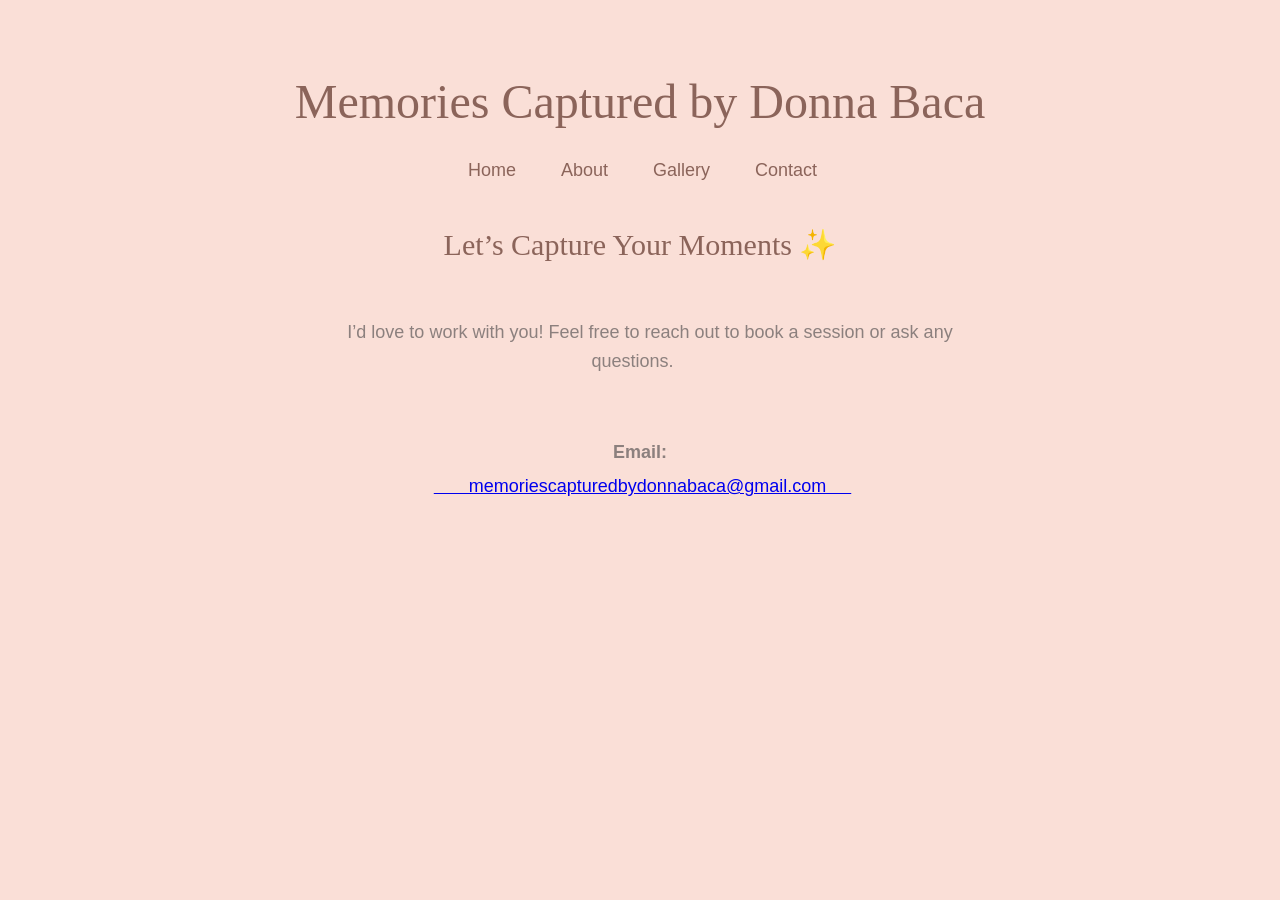
==== contact.html @ df6a173b "Add files via upload" ====
<!DOCTYPE html>
<html lang="en">
<head>
  <meta charset="UTF-8">
  <title>Contact | Memories Captured</title>
  <link rel="stylesheet" href="style.css">
</head>

<body>

<header>
  <h1>Memories Captured by Donna Baca</h1>
  <nav>
    <a href="index.html">Home</a>
    <a href="about.html">About</a>
    <a href="gallery.html">Gallery</a>
    <a href="contact.html">Contact</a>
  </nav>
</header>

<section class="contact">
  <h2>Let’s Capture Your Moments ✨</h2>
  <p class="contact-subtitle">
    I’d love to work with you! Feel free to reach out to book a session or ask any questions.
  </p>

  <div class="contact-box">
    <p><strong>Email:</strong></p>
    <a href="mailto:memoriescapturedbydonnabaca@gmail.com">
      memoriescapturedbydonnabaca@gmail.com
    </a>
  </div>

</section>

</body>
</html>
---- style.css ----
/* ===== BASE ===== */
body {
  background-color: #FADFD7;
  color: #8c807e;
  font-family: Arial, sans-serif;
  text-align: center;
  margin: 0;
  font-size: 18px;
}

/* ===== HEADINGS ===== */
h1, h2, h3 {
  font-family: Georgia, "Times New Roman", serif;
  color: #8b645a;
  font-weight: normal;
}

h1 {
  font-size: 48px;
  margin-bottom: 10px;
}

h2 {
  font-size: 30px;
}

h3 {
  font-size: 22px;
  margin-bottom: 10px;
}

/* ===== TEXT ===== */
p {
  font-size: 18px;
  line-height: 1.6;
  max-width: 700px;
  margin: 10px auto;
}

.sub {
  font-size: 16px;
  margin-top: 10px;
  margin-bottom: 5px;
}

/* ===== NAV ===== */
nav a {
  color: #8b645a;
  text-decoration: none;
  margin: 10px;
  font-size: 18px;
}

nav a:hover {
  color: #c39d88;
}

/* ===== VIDEO SECTION  ===== */
.video {
  width: 70%;
  max-width: 700px;
  height: auto;
  display: block;
  margin: 20px auto;
  border-radius: 12px;
}

/* ===== INTRO ===== */
.intro {
  margin-top: 10px;
  padding-top: 0;
}

/* ===== IMAGES ===== */
img {
  display: block;
  margin: 20px auto;
  max-width: 300px;
  border-radius: 10px;
}

/* ===== ABOUT PAGE ===== */
.about {
  max-width: 700px;
  margin: 40px auto;
  padding: 20px;
}

.headshot {
  width: 300px;
  height: auto;
  border-radius: 10px;
  margin: 20px auto;
  display: block;
  box-shadow: 0px 10px 25px rgba(0,0,0,0.1);
}

/* ===== FOOTER ===== */
footer {
  color: #8b645a;
  margin-top: 50px;
  font-size: 14px;
}
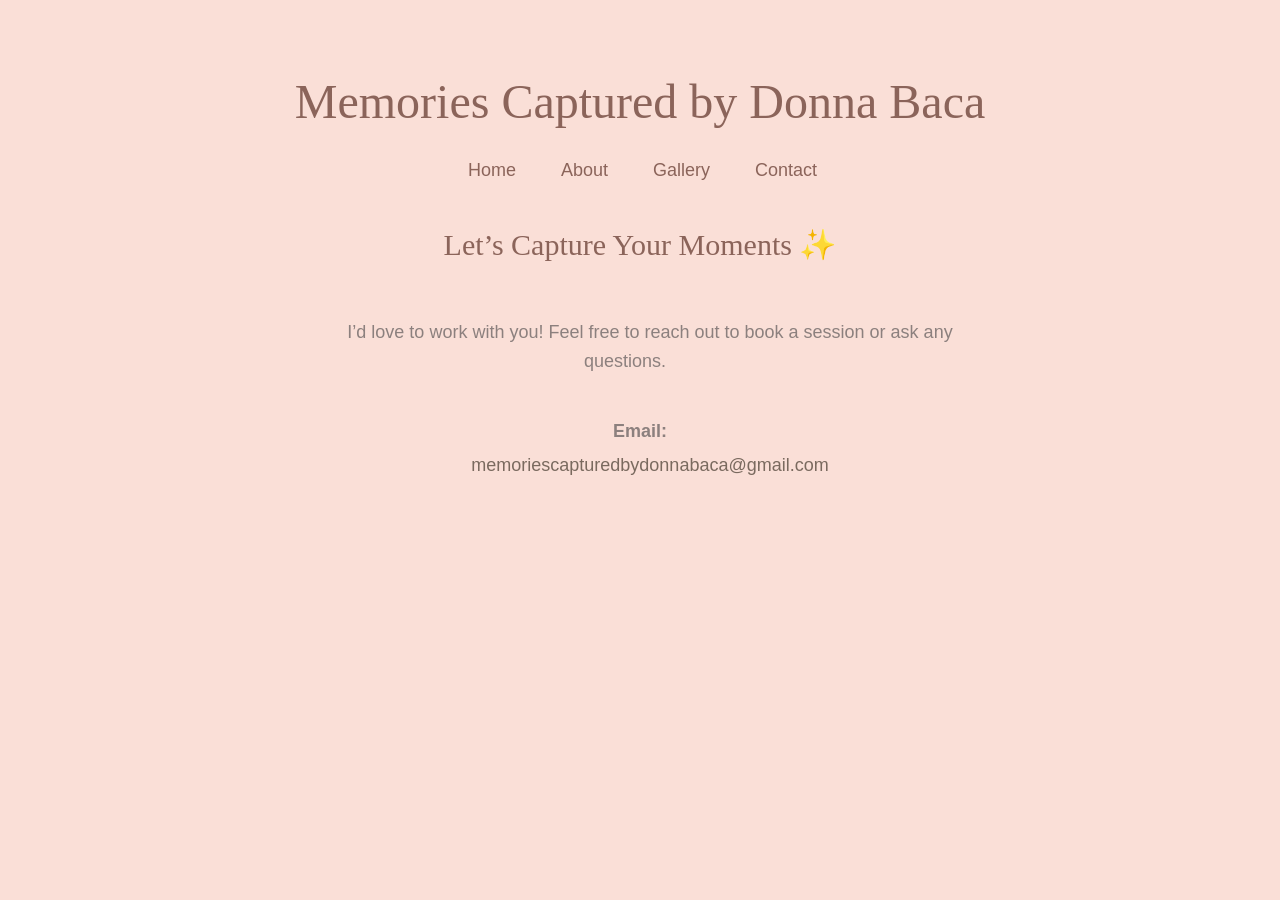
==== commit 0d2f124b: "Update contact.html" ====
--- a/contact.html
+++ b/contact.html
@@ -22,16 +22,16 @@
   <h2>Let’s Capture Your Moments ✨</h2>
   <p class="contact-subtitle">
     I’d love to work with you! Feel free to reach out to book a session or ask any questions.
-  </p>
-
+  
   <div class="contact-box">
     <p><strong>Email:</strong></p>
-    <a href="mailto:memoriescapturedbydonnabaca@gmail.com">
-      memoriescapturedbydonnabaca@gmail.com
-    </a>
+    <a href="mailto:memoriescapturedbydonnabaca@gmail.com" class="email-link">
+  memoriescapturedbydonnabaca@gmail.com
+</a>
   </div>
+  </p>
 
 </section>
 
 </body>
-</html>+</html>
--- a/style.css
+++ b/style.css
@@ -56,6 +56,11 @@
 }
 
 /* ===== VIDEO SECTION  ===== */
+.video-container {
+  width: 100%;
+  max-width: 900px;
+  margin: 0 auto;
+}
 .video {
   width: 70%;
   max-width: 700px;
@@ -79,6 +84,26 @@
   border-radius: 10px;
 }
 
+/* ===== GALLERY GRID ===== */
+.gallery-grid {
+  max-width: 1000px;
+  margin: 30px auto;
+  padding: 20px;
+  display: grid;
+  grid-template-columns: repeat(3, 1fr);
+  gap: 18px;
+}
+
+.gallery-grid img {
+  width: 100%;
+  max-width: none;
+  height: 260px;
+  object-fit: cover;
+  border-radius: 14px;
+  display: block;
+  margin: 0;
+}
+
 /* ===== ABOUT PAGE ===== */
 .about {
   max-width: 700px;
@@ -95,9 +120,26 @@
   box-shadow: 0px 10px 25px rgba(0,0,0,0.1);
 }
 
+.email-link {
+  color: #7a6a5f;
+  text-decoration: none;
+  font-weight: 500;
+}
+
+.email-link:hover {
+  color: #b89b8c;
+}
+
 /* ===== FOOTER ===== */
 footer {
   color: #8b645a;
   margin-top: 50px;
   font-size: 14px;
 }
+video {
+  width: 60% !important;
+  max-width: 700px !important;
+  height: auto !important;
+  display: block !important;
+  margin: 20px auto !important;
+}
